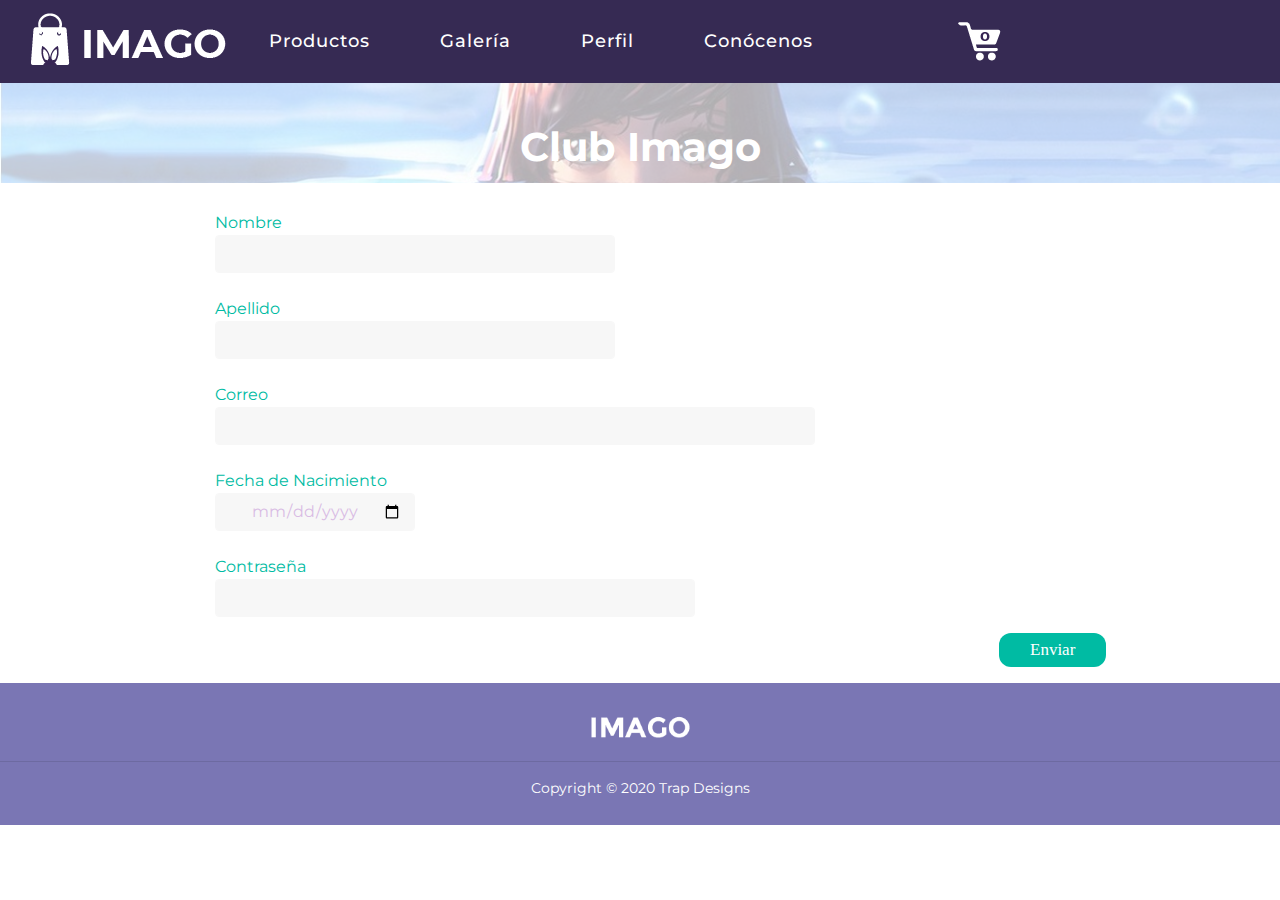
==== imagoconocenos.html @ c31ee05d "Paginas Galeria y Conocenos agregadas." ====
<!doctype html>
<html>
<head>
<meta charset="utf-8">
<meta name="viewport" content="width=device-width, initial-scale=1.0">
<title>Conócenos</title>
<link href="css/bootstrap.min.css" rel="stylesheet">
<link href="css/bootstrap-custom.css" rel="stylesheet">
<link href="css/style.css" rel="stylesheet">
</head>

<body>
	
	<header>
        <div class="container">
			<nav class="navbar navbar-expand-lg navbar-light bg-light">
				<a class="navbar-brand" href="index.html"><img src="img/logoimago-100.png" class="logo" alt="logo-imago"></a>
				<button class="navbar-toggler" type="button" data-toggle="collapse" data-target="#navbarSupportedContent" aria-controls="navbarSupportedContent" aria-expanded="false" aria-label="Toggle navigation">
				<span class="navbar-toggler-icon"></span>
				</button>
				<div class="collapse navbar-collapse" id="navbarSupportedContent">
					<ul class="navbar-nav ml-auto">
					  <li class="nav-item">
						<a class="nav-link" href="imagoproducts.html">
							Productos
						</a>
					  </li>
					  <li class="nav-item dropdown">
						<a class="nav-link" href="imagogaleria.html">
						  Galería
						</a>
					  </li>
						<li class="nav-item">
						<a class="nav-link" href="#">Perfil</a>
					  </li>
					  <li class="nav-item">
						<a class="nav-link" href="#">Conócenos</a>
					  </li>
						<li class="nav-item">
						<a href="#"><img src= "img/carrito_png-8.png" class="img-fluid carrito" alt="logo-carrito"></a>
					  </li>
					</ul>
				</div>
			</nav>
		</div>
    </header>
	
	<section id="top">
		<div class="container-fluid">
			<h3><b>Club Imago</b></h3>
			<div class="overlay pl-0 pr-0"></div>
		</div>
	</section>
	
	<section id="userinfo">
		<div class="container">
				<form name="form-contact" id="form-contact" method="post">
						
						<div class="form-group">
							<label class="label">Nombre</label>
							<input name="nombre" id="nombre" type="text" class="form-control" required>
						</div>
						
						<div class="form-group">
							<label class="label">Apellido</label>
							<input name="apellido" id="apellido" type="text" class="form-control" required>
						</div>
					
						<div class="form-group">
							<label class="label">Correo</label>
							<input name="correo" id="correo" type="email" class="form-control" required>
						</div>
						
						<div class="form-group">
							<label class="label">Fecha de Nacimiento</label>
							<input name="date" id="date" class="form-control" type="date" required>
						</div>
						
						<div class="form-group">
							<label class="label">Contraseña</label>
							<input name="contra" id="contra" type="password" class="form-control" required>
						</div>
						
						<div class="form-group">
							<button type="enviar" class="btn">Enviar</button>
						</div>
				</form>
		</div>
	</section>
	
	
	<footer>
		<div class="container2">
        	<img src="img/logo_tipo.png" alt="logotipo">
		</div>
			<hr>
			<p>Copyright © 2020 Trap Designs</p>
	</footer>
	
</body>
	
</html>
---- css/style.css ----
/*Código de Christian(index)*/
@import url('https://fonts.googleapis.com/css2?family=Montserrat:wght@100;200;300;400;500;700;800;900&display=swap');

body{
    font-family: "Montserrat";
    font-size: 14px;
    color: #000;
}
#hero {
	background-image: url("../img/banner1.png");
	background-repeat: no-repeat;
	background-position: center;
	background-size: cover;
	color: #362a53;
	padding: 20% 200px 20% 100px;
}
#hero.container0{
	text-align: top;
	position:absolute; left:80px; top:170px;
}

.container0 h3 {
	font-weight: 300;
	text-transform: uppercase;
	font-size: 25px;
    color: #362a53;
}

.container0 h1 {
	font-weight: 400;
	
}

.container0 h2 {
	font-weight: 300;
	
}

#hero .btn-dark{
    background-color: transparent;
    color: #000;
    text-transform: uppercase;
    font-size: 12px;
    padding: 7px 20px;
    border-radius: 30px;
}

#hero .btn-dark:hover{
    background-color: #fff;    
}

#columnas article{
    padding: 60px 20px 40px;
    color: #000;
    text-align: center;
}

#columnas h3{
	font-size: 28px;
	padding: 10px 0px 0px 0px;
    color:#362a53;
    font-weight: 600;
}
#columnas a h3:hover{
	color: #3f88c5;
}

#columnas h4{
	font-size: 22px;
    color:#362a53;
}
#columnas a h4:hover{
	color: #3f88c5;
}

#columnas p{
	font-size: 30px;
    color:#362a53;
}
#columnas p:hover{
	color: #3f88c5;
}

#hero2 {
	background-image: url("../img/banner2.png");
	background-repeat: no-repeat;
	background-position: center;
	background-size: cover;
	color: #fff;
	max-height: 800px;
	padding-top: 5%;
	padding-bottom: 5%;
}

.container3 {
	text-align: center;
	position:relative;
}

.container3 h1{
	font-weight: 700;
	font-size: 70px;
	letter-spacing: 1px;
	line-height: 80px;
}

.container3 h3{
	font-weight: 400;
	padding-top: 15px;
	padding-bottom: 5px;	
}
a:hover{
    text-decoration: none;
    color: #3f88c5;
}

/*Código de Christian(index)*/



/*Código de Andrea(productos)*/

header{
	padding: 0px 350px 0px 0px;
	background-color: #362a53;
}
.carrito{
    margin-left: 100px;
    margin-top: 4px;
}
.titulos{
    color: #372554;
    font-weight: 600;
    text-align: center;
    padding: 55px;
}
.listaproductos{
    font-size: 17px;
    color: #372554;
    font-weight: 600;
}
.listitem a{
    color: #372554;
    padding: 4px 3px;
    text-decoration: none;
}
.listitem:hover{
    color: #fff;
    background-color: #44bba4;
    text-decoration: none;
}
.listitem:hover a{
    color: #fff;
}
.descripprod{
    color: #372554;
    font-weight: 500;
    text-align: center;
}
.descripprod h4{
    font-weight: 600;
    font-size: 18px;
}
.descripprod img{
    padding-bottom: 20px;
    max-width: 210px;
}
.descripprod p{
    padding-bottom: 60px;
}
.descripprod a:hover{
    color: #3f88c5;
    text-decoration: none;
}
.container2 img {
    width: 8%;
    height: auto;}

footer {
	text-align: center;
	padding: 30px 0px 10px;
	background-color: #7a76b4;
    color: #fff;
}

/*Código de Andrea(productos)*/

/*Código de Linda (galeria)*/

#title2 h1{
	padding-bottom: 0px;
}

.subtitulos{
    color: #44BBA4;
	font-size: 20px;
	font-weight: 200;
    text-align: center;
	padding: 55px;
	padding-top: 0px;
}

.descripgal{
    color: #44BBA4;
    font-weight: 500;
    text-align: center;
	}

.descripgal h4{
    font-weight: 600;
    font-size: 18px;
}

.descripgal img{
    max-width: 210px;
	padding-bottom: 10px;
}

.descripgal a:hover{
    color: #3f88c5;
    text-decoration: none;
}

.bunny{
	padding-bottom: 100px;
}
/*Código de Linda (galeria)*/
	
/*Codigo de Ana(contactanos)*/
 .overlay{
	background-color: rgba(255,255,255,0.69);
	top: 0;
	 left: 0;
	z-index: 999;
	width: 100%;
	height: 100%;
	position: absolute;
	
}
#top{
	background-image: url("../img/a5copia.jpg");
	position: relative;
	overflow: hidden;
	background-size: cover;
	width: 100%;
	height: 100px;
	background-repeat: no-repeat;
	background-position: center center;
}
#top h3{
	font-family: 'Montserrat';
	font-size: 40px;
	color: #fff;
	text-align: center;
	margin-top: 40px;
}
#top .square{
	padding-left: 41%;
	padding-top: 4%;
}
#userinfo{
	padding-top: 20px;
	font-family: 'Lato';
}
.btn{
	background-color: #00BBA3;
	color: #fff;
	font-family: 'Lato light';
	font-size: 17px;
	padding: 3px 30px;
	border-radius: 12px;
	margin-left: 80%;
}
.form-group{
	font-family: 'Montserrat';
	font-size: 16px;
	color: #00BBA3;
	margin-left: 130px;
}
#nombre, #contra, #correo, #date, #apellido{
	background-color: #F7F7F7;
	border-color: #F7F7F7;
	color: #D9BCE4;
}
#nombre, #apellido{
	width: 400px;
}
#correo{
	width: 600px;
}
#date{
	width: 200px;
	text-align: center;
}
#contra{
	width: 480px;
}
.label{
	margin-bottom: -5px;
	margin-top: 8px;
}
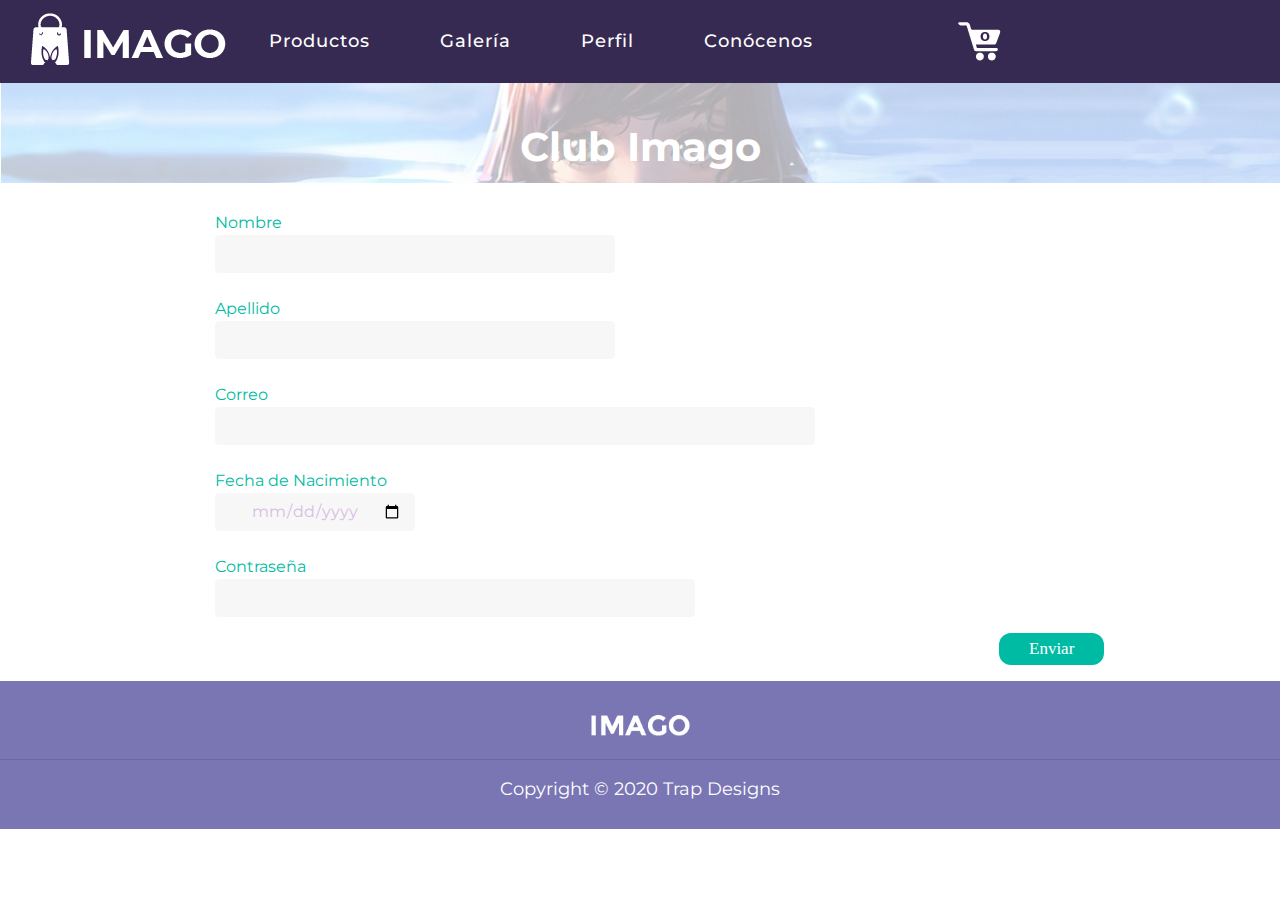
==== commit 7cd86ea2: "Add files via upload" ====
--- a/imagoconocenos.html
+++ b/imagoconocenos.html
@@ -3,10 +3,14 @@
 <head>
 <meta charset="utf-8">
 <meta name="viewport" content="width=device-width, initial-scale=1.0">
-<title>Conócenos</title>
+<title>Imago - Perfil</title>
 <link href="css/bootstrap.min.css" rel="stylesheet">
 <link href="css/bootstrap-custom.css" rel="stylesheet">
 <link href="css/style.css" rel="stylesheet">
+	
+<meta name="description" content="Creación de Usuario para Club Imago. Es necesario introducir nombre, apellido, correo, fecha de nacimiento y una contraseña para crear un usuario.">
+<meta name="keywords" content="club imago usuario nuevo, usuario nuevo, creación de usuario, artista nuevo, entrar, entrar a club imago">
+	
 </head>
 
 <body>
@@ -34,7 +38,7 @@
 						<a class="nav-link" href="#">Perfil</a>
 					  </li>
 					  <li class="nav-item">
-						<a class="nav-link" href="#">Conócenos</a>
+						<a class="nav-link" href="imagosobrenosotros.html">Conócenos</a>
 					  </li>
 						<li class="nav-item">
 						<a href="#"><img src= "img/carrito_png-8.png" class="img-fluid carrito" alt="logo-carrito"></a>
@@ -82,8 +86,8 @@
 						</div>
 						
 						<div class="form-group">
-							<button type="enviar" class="btn">Enviar</button>
-						</div>
+							<button type="enviar" class="btn-enviar">Enviar</button>						
+                    </div>
 				</form>
 		</div>
 	</section>
--- a/css/style.css
+++ b/css/style.css
@@ -6,43 +6,53 @@
     font-size: 14px;
     color: #000;
 }
-#hero {
-	background-image: url("../img/banner1.png");
-	background-repeat: no-repeat;
-	background-position: center;
-	background-size: cover;
-	color: #362a53;
-	padding: 20% 200px 20% 100px;
-}
-#hero.container0{
-	text-align: top;
-	position:absolute; left:80px; top:170px;
-}
-
-.container0 h3 {
+
+.carousel-caption {
+	width: 100%;
+	height: 100%;
+	padding: 0 25%;
+	left: 0;
+	right: 0;
+	padding-bottom: 0;
+	display: grid;
+	align-content: center;
+	color: #fff;
+}
+
+.carousel-caption h3 {
 	font-weight: 300;
 	text-transform: uppercase;
 	font-size: 25px;
-    color: #362a53;
-}
-
-.container0 h1 {
+	background-color: rgba(0,0,0,0.40);
+	margin-left: 30%;
+	margin-right: 30%;
+}
+
+.carousel-caption h1 {
 	font-weight: 400;
-	
-}
-
-.container0 h2 {
+	background-color: rgba(0,0,0,0.40);
+	margin-left: 20%;
+	margin-right: 20%;
+	
+}
+
+.carousel-caption h2 {
 	font-weight: 300;
+	background-color: rgba(0,0,0,0.40);
+	margin-left: 23%;
+	margin-right: 23%;
 	
 }
 
 #hero .btn-dark{
-    background-color: transparent;
+    background-color: transparent ;
     color: #000;
     text-transform: uppercase;
     font-size: 12px;
-    padding: 7px 20px;
+	padding: 7px 20px;
     border-radius: 30px;
+	margin-left: 40%;
+	margin-right: 40%;
 }
 
 #hero .btn-dark:hover{
@@ -262,7 +272,7 @@
 	padding-top: 20px;
 	font-family: 'Lato';
 }
-.btn{
+.btn-enviar{
 	background-color: #00BBA3;
 	color: #fff;
 	font-family: 'Lato light';
@@ -270,6 +280,10 @@
 	padding: 3px 30px;
 	border-radius: 12px;
 	margin-left: 80%;
+    border: none;
+}
+.btn-enviar:hover{
+    color: #372554;
 }
 .form-group{
 	font-family: 'Montserrat';
@@ -300,7 +314,255 @@
 	margin-top: 8px;
 }	
 	
-	
-	
-	
-	
+/*Codigo Andrea 2*/
+#info{
+    margin-top: 100px;
+}
+.funda{
+    padding: 0px 180px;
+}
+.funda-blanca{
+    display: grid;
+    padding: 280;
+    width: 100%;
+    height: 100%;
+}
+
+.color-funda{
+    text-align: center;
+    font-size: 18px;
+    color: #372554;
+    font-weight: bold;
+    padding-top: 13px;
+}
+a .color-producto{
+    padding-top: 15px;
+    padding-left: 150px;
+}
+.titulo-prod{
+    color: #372554;
+    font-weight: bold;
+    font-size: 40px;
+}
+.designer{
+    font-size: 18px;
+    font-weight: 400;
+    padding-bottom: 25px;
+}
+.designer span{
+    color: #372554;
+    font-weight: 500;
+}
+.designer span:hover{
+    color: #3f88c5;
+    font-weight: 500;
+}
+p{
+    font-size: 18px;
+}
+.rating{
+    padding: 30px 0px;
+}
+.descripdesign span{
+    color: #372554;
+    font-weight: 500;
+}
+.descripdesign span:hover{
+    color: #3f88c5;
+    font-weight: 500;
+}
+.btn-cant{
+    padding-top: 20px;
+}
+.agregar-carro a{
+    margin-top: 40px;
+    background-color: #00BBA3;
+	color: #fff;
+    padding: 7px 80px;
+    border-radius: 30px;
+    border: none;
+}
+.agregar-carro a:hover{
+    margin-top: 40px;
+    background-color: #00BBA3;
+	color: #372554;
+    padding: 7px 80px;
+    border-radius: 30px;
+    border: none;
+}
+.redes{
+    margin-top: 80px;
+}
+.redes i{
+    font-size: 25px;
+	background-color: #372554;
+	color: #fff;
+	width: 45px;
+	height: 45px;
+	line-height: 45px;
+	text-align: center;
+	border-radius: 100%;
+	transition: all 0.3s ease-in-out;
+}
+.redes i:hover{
+	background-color: #3f88c5;
+	transition: all 0.3s ease-in-out;
+}
+
+#recomendados{
+    padding-top: 90px;
+    margin-bottom: 150px;
+    margin-left: 50px;
+}
+#recomendados h2{
+    font-size: 35px;
+    font-weight: 300;
+}
+.recomendados-prod img{
+    width: 348px;
+    height: 345px;
+}
+.recomendados-prod h3{
+    color: #372554;
+    font-size: 18px;
+    font-weight: bold;
+    padding: 15px 0px 10px;
+    margin: 0px;
+}
+.recomendados-prod p{
+    color: #372554;
+    font-size: 18px;
+}
+.recomendados-prod h3:hover{
+    color: #3f88c5;
+}
+.recomendados-prod p:hover{
+    color: #3f88c5;
+}
+
+/*Codigo Andrea 2*/
+
+/*Codigo Arianna*/
+#fondoimagen{
+	background-image: url("../img/001 (1).jpg");
+	position: relative;
+	background-size: cover;
+	width: 100%;
+	height: 420px;
+	background-repeat: no-repeat;
+	
+}
+
+#fondoimagen h1{
+	font-family: 'Montserrat';
+	font-size: 60px;
+	color: #000000;
+	text-align: center;
+	margin-top: 40px;
+	
+	padding-top: 150px;
+}
+
+#somostexto{
+	padding-top: 100px;
+	padding-bottom: 100px;
+}
+
+#mision .misionparrafo{
+	padding-top: 250px;
+}
+
+#vision .visionparrafo{
+	padding-top: 390px;
+}
+
+#valores{
+	background-image: url("../img/004.jpg");
+	position: relative;
+	background-size: cover;
+	width: 100%;
+	height: 420px;
+	background-repeat: no-repeat;
+}
+
+#valores h2{
+font-family: 'Montserrat';
+font-size: 45px;	
+color: #FFFCFC;
+margin-top: 30px;
+padding-top: 340px;
+padding-left: 460px;
+}
+
+#valoresimago{
+ font-family: 'Montserrat';
+font-size: 15px;
+}
+
+.valores1{
+	padding-left: 10px;
+	padding-right: 0px;
+	padding-top: 30px;
+	padding-bottom: 30px;
+	text-align: center;
+}
+
+.valores2{
+	padding-left: 0px;
+	padding-top: 30px;
+	padding-bottom: 30px;
+	text-align: center;
+}
+
+#vision .visionimagen{
+background-image: url("../img/003.jpg");
+	position: relative;
+	background-size: cover;
+	width: 400px;
+	height: 600px;
+	
+	background-repeat: no-repeat;	
+}
+
+#vision h2{
+font-family: 'Montserrat';
+font-size: 45px;	
+color: #FFFCFC;
+margin-top: 30px;
+padding-top: 330px;
+padding-left: 170px;	
+}
+
+#mision .misionfoto{
+	background-image: url("../img/002.jpg");
+	position: relative;
+	background-size: cover;
+	width: 100%;
+	height: 500px;
+	padding-bottom: 30px;
+	background-repeat: no-repeat;
+}
+	
+#mision h2{
+font-family: 'Montserrat';
+font-size: 45px;	
+color: #FFFCFC;
+margin-top: 30px;
+padding-top: 230px;
+padding-left: 200px;
+}
+
+#lineagrosor{
+	padding-top: 30px;
+	padding-bottom: 30px;
+}
+
+#lineagrosor2{
+	padding-top: 30px;
+	padding-bottom: 30px;
+}
+
+.valoresespacio{
+	padding-top: 15px;
+}
+
